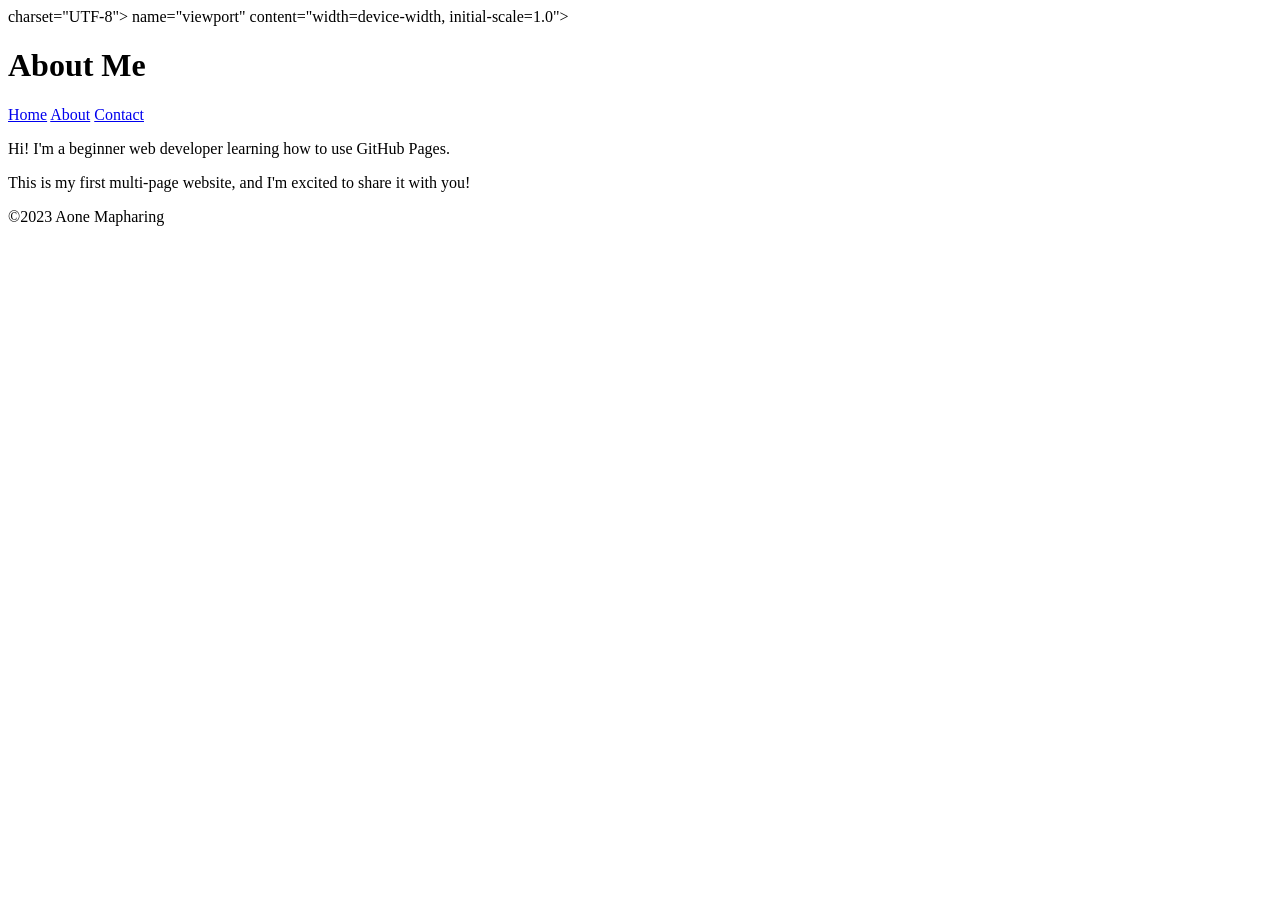
==== about.html @ 4c09671d "added About and Contact pages with navigation" ====
<!DOCTYPE html>
<html lang="en">
<head>
    <meta> charset="UTF-8">
    <meta> name="viewport" content="width=device-width, initial-scale=1.0">
    <title>About Me</title>
</head>
<body>
    <header>
        <h1>About Me</h1>    
        <nav>
            <a href="index.html">Home</a>
            <a href="about.html">About</a>
             <a href="contact.html">Contact</a>
        </nav>
    </header>
    <main> 
        <p>Hi! I'm a beginner web developer learning how to use GitHub Pages.</p>
        <p>This is my first multi-page website, and I'm excited to share it with you!</p>
    </main>   
    
    
    <footer>
        <p>&copy;2023 Aone Mapharing
    </footer>        
</body>
</html>
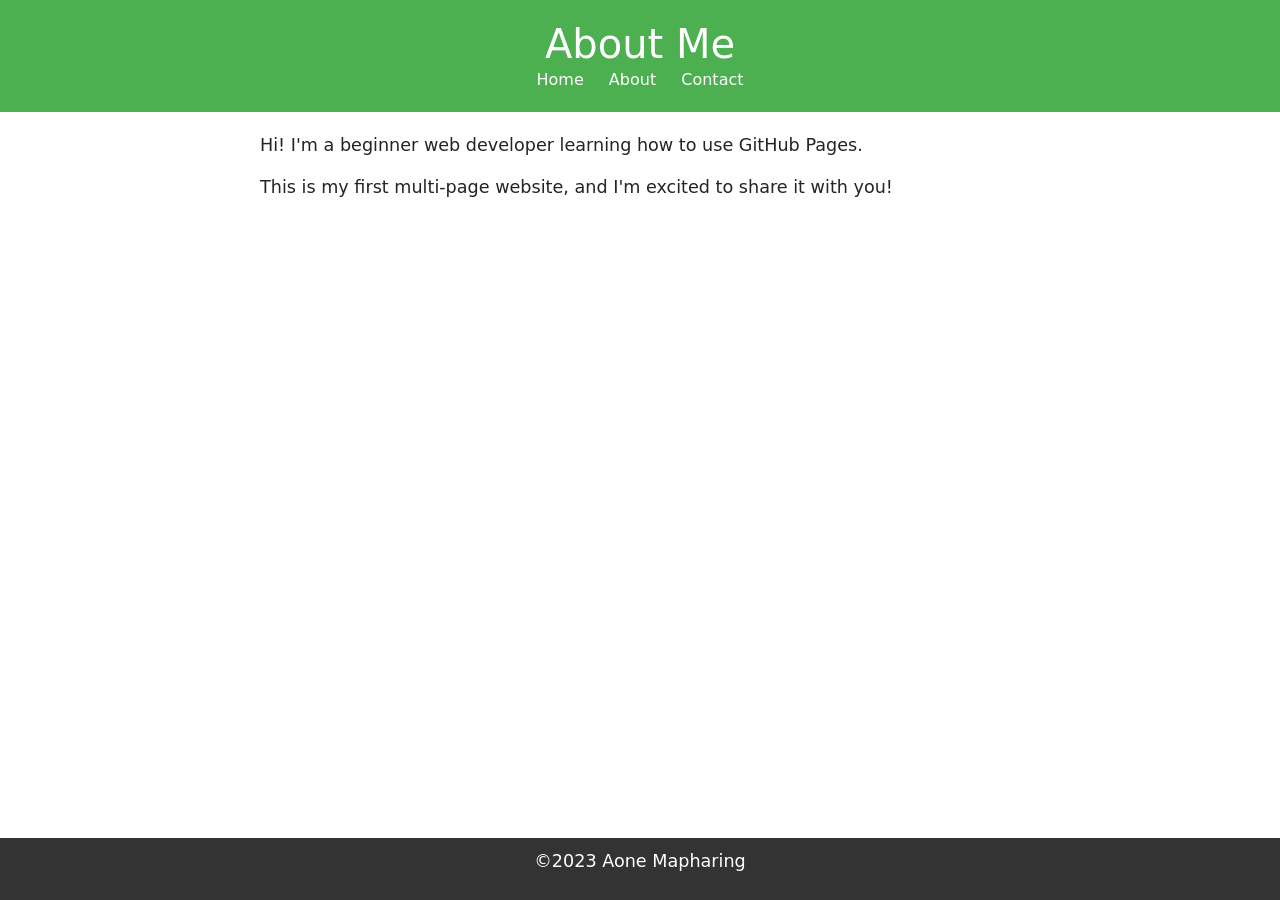
==== commit f580a756: "Add files via upload" ====
--- a/about.html
+++ b/about.html
@@ -1,28 +1,36 @@
-<!DOCTYPE html>
-<html lang="en">
-<head>
-    <meta> charset="UTF-8">
-    <meta> name="viewport" content="width=device-width, initial-scale=1.0">
-    <title>About Me</title>
-</head>
-<body>
-    <header>
-        <h1>About Me</h1>    
-        <nav>
-            <a href="index.html">Home</a>
-            <a href="about.html">About</a>
-             <a href="contact.html">Contact</a>
-        </nav>
-    </header>
-    <main> 
-        <p>Hi! I'm a beginner web developer learning how to use GitHub Pages.</p>
-        <p>This is my first multi-page website, and I'm excited to share it with you!</p>
-    </main>   
-    
-    
-    <footer>
-        <p>&copy;2023 Aone Mapharing
-    </footer>        
-</body>
-</html>
+<!DOCTYPE html>
+<html lang="en">
+<head>
+    <meta charset="UTF-8">
+    <meta name="viewport" content="width=device-width, initial-scale=1.0">
+    <title>About Me</title>
+    <link rel="stylesheet" href="styles.css">
+    <!-- Bootstrap CSS -->
+<link href="https://cdn.jsdelivr.net/npm/bootstrap@5.3.0/dist/css/bootstrap.min.css" rel="stylesheet">
+     <!--Custom CSS-->
+</head>
+<body>
+    <header>
+        <h1>About Me</h1>    
+        <nav>
+            <a href="index.html">Home</a>
+            <a href="about.html">About</a>
+             <a href="contact.html">Contact</a>
+        </nav>
+    </header>
+    <main> 
+        <p>Hi! I'm a beginner web developer learning how to use GitHub Pages.</p>
+        <p>This is my first multi-page website, and I'm excited to share it with you!</p>
+    </main>   
+    
+    
+    <footer>
+        <p>&copy;2023 Aone Mapharing
+    </footer> 
+    
+  <!-- Bootstrap JS -->
+<script src="https://cdn.jsdelivr.net/npm/@popperjs/core@2.11.6/dist/umd/popper.min.js"></script>
+<script src="https://cdn.jsdelivr.net/npm/bootstrap@5.3.0/dist/js/bootstrap.min.js"></script>         
+</body>
+</html>
     
--- a/styles.css
+++ b/styles.css
@@ -0,0 +1,71 @@
+body {
+    font-family: Arial, sans-serif;
+    color: #333;
+    background-color: #f9f9f9;
+    margin: 0;
+    padding: 0;
+    line-height: 1.6;
+}
+header {
+    background-color: #4CAF50;
+    color: white;
+    padding: 20px;
+    text-align: center;
+}
+
+header h1 {
+    margin: 0;
+}
+
+nav a {
+    color: white;
+    text-decoration: none;
+    margin: 0 10px;
+}
+
+nav a:hover {
+    text-decoration: underline;
+}
+main {
+    padding: 20px;
+    max-width: 800px;
+    margin: 0 auto;
+}
+
+main img {
+    max-width: 100%;
+    height: auto;
+    display: block;
+    margin: 20px 0;
+}
+footer {
+    background-color: #333;
+    color: white;
+    text-align: center;
+    padding: 10px;
+    position: fixed;
+    bottom: 0;
+    width: 100%;
+}
+p {
+    font-size: 1.1em;
+}
+
+a {
+    color: #4CAF50;
+    text-decoration: none;
+}
+
+a:hover {
+    text-decoration: underline;
+}
+
+img {
+    border: 5px solid #4CAF50;
+    border-radius: 10px;
+}
+
+main a[href^="mailto:"] {
+    color: #ff5722;
+    font-weight: bold;
+}
